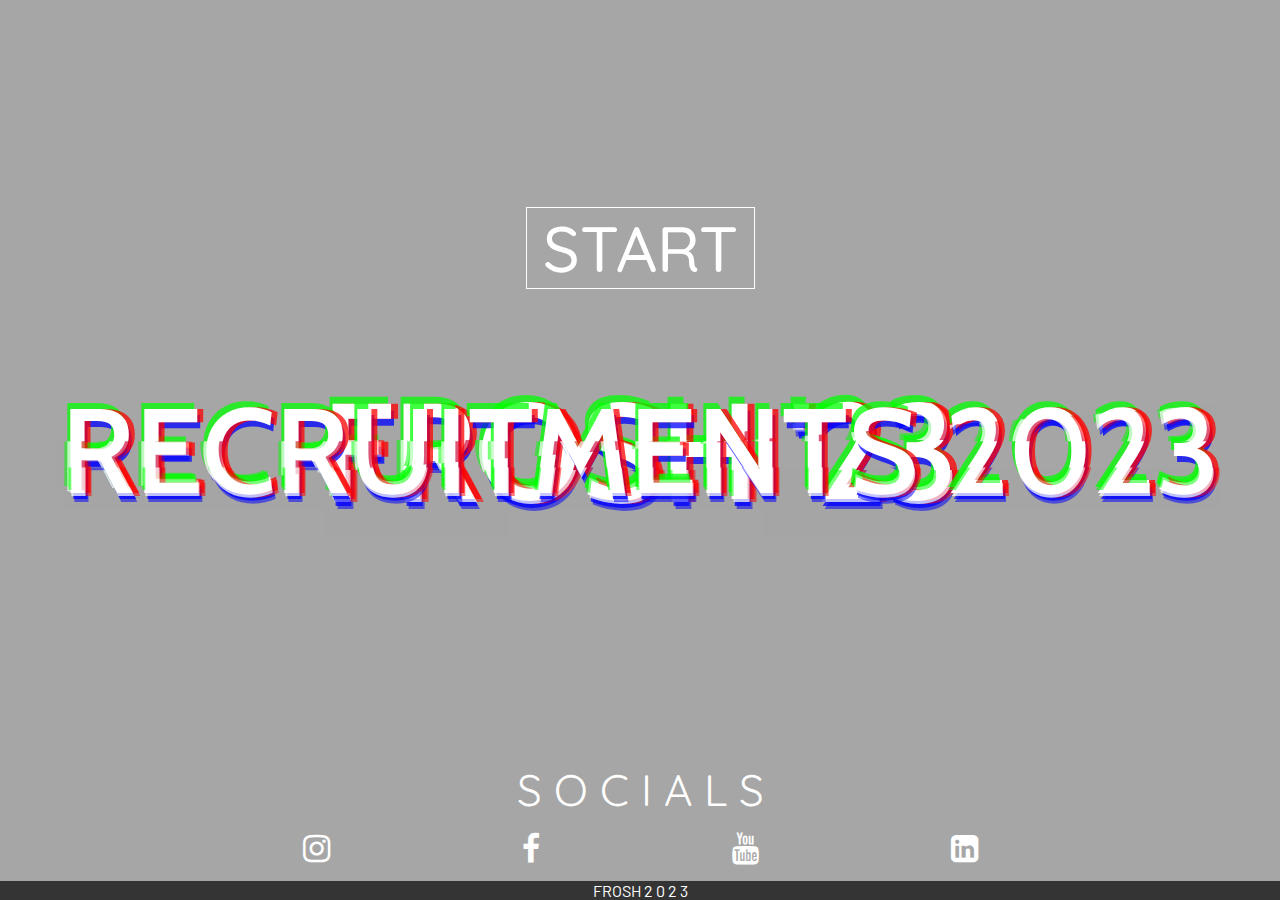
==== index.html @ 2f106802 "first commit" ====
<!DOCTYPE html>
<html lang="en">

<head>
    <meta charset="UTF-8">
    <meta http-equiv="X-UA-Compatible" content="IE=edge">
    <meta name="viewport" content="width=device-width, initial-scale=1.0">
    <title>FROSH Home</title>
    <link rel="stylesheet" href="./styles/style.css">
    <link rel="stylesheet" href="https://stackpath.bootstrapcdn.com/font-awesome/4.7.0/css/font-awesome.min.css">
    <link rel="preconnect" href="https://fonts.googleapis.com">
    <link rel="preconnect" href="https://fonts.gstatic.com" crossorigin>
    <link href="https://fonts.googleapis.com/css2?family=Anton&display=swap" rel="stylesheet">


    <link rel="preconnect" href="https://fonts.googleapis.com">
    <link rel="preconnect" href="https://fonts.gstatic.com" crossorigin>
    <link href="https://fonts.googleapis.com/css2?family=Quicksand:wght@300&display=swap" rel="stylesheet">
    <link rel="preconnect" href="https://fonts.googleapis.com">
    <link rel="preconnect" href="https://fonts.gstatic.com" crossorigin>
    <link href="https://fonts.googleapis.com/css2?family=Barlow:wght@700&display=swap" rel="stylesheet">
    <link rel="preconnect" href="https://fonts.googleapis.com">
    <link rel="preconnect" href="https://fonts.gstatic.com" crossorigin>
    <link href="https://fonts.googleapis.com/css2?family=Cabin:wght@600&family=Overpass:wght@300&display=swap"
        rel="stylesheet">
</head>

<body>
    <!-- <iframe src="assets/glitch_audio.mp3" allow="autoplay" id="audio" style="display: none"></iframe> -->
    <!-- <audio autoplay loop id="sound">
        <source src="assets/glitch_audio.mp3" type="audio/mp3">
    </audio> -->
    <div class="bg">
        <video class="bgvideo" autoplay muted loop playsinline>
            <source src="./assets/glitch_final.mp4" type="video/mp4">
        </video>

    </div>
    <div class="center">
        <div class="glchtxt">
            <h1 class="txtefft" id="first"><span aria-hidden="true">FROSH '23</span>FROSH '23<span aria-hidden="true">FROSH
                    '23</span></h1>
        </div>
        <div class="glchtxt">
            <h1 class="txtefft" id="second"><span aria-hidden="true">RECRUITMENTS 2023</span>RECRUITMENTS 2023<span
                    aria-hidden="true">RECRUITMENTS 2023</span></h1>
        </div>
        <div class="start">
            <a href="./personal.html" class="startlink">START</a>
        </div>
    </div>
    <footer>
        <div class="footer-content">
            <h3>S O C I A L S</h3>
            <ul class="socials">
                <li><a href="https://www.instagram.com/froshtiet/"><i class="fa fa-instagram"></i></a></li>
                <li><a href="https://www.facebook.com/froshtiet/"><i class="fa fa-facebook"></i></a></li>
                <li><a href="https://www.youtube.com/c/froshtiet/about"><i class="fa fa-youtube"></i></a></li>
                <li><a href="https://in.linkedin.com/company/frosh-tiet"><i class="fa fa-linkedin-square"></i></a></li>
            </ul>
        </div>
        <div class="footer-bottom">
            <p>FROSH   2 0 2 3</p>
        </div>
    </footer>
</body>

</html>
---- styles/style.css ----
* {
    margin: 0;
    padding: 0;
    box-sizing: border-box;
}

html{
    overflow: hidden;
}
.bg {
    width: 100%;
    height: 100vh;
    background: rgba(0, 0, 0, 0.35);
    position: relative;
    padding: 0;
    display: flex;
    align-items: center;
    justify-content: center;
    overflow: hidden;
}

.bgvideo {
    position: absolute;
    top: 50%;
    left: 50%;
    transform: translate(-50%, -50%);
    min-width: 100%;
    min-height: 100%;
    z-index: -1;
}

.glchtxt {
    min-height: 100vh;
    min-width: 100%;
    display: grid;
    place-items: center;
    position: absolute;
    top: 0;
    left: 0;
}

.txtefft {
    /* font-family: 'Barlow', sans-serif; */
    font-family: 'Cabin', sans-serif;
    /* font-family: 'Overpass', sans-serif; */
    font-weight: 600;
    color: rgb(255, 255, 255);
    text-transform: uppercase;
    /* background-color: black; */

    text-shadow: 0.05em 0 0 rgba(255, 0, 0, 0.75), -0.025em -0.05em 0 rgba(0, 255, 0, 0.75), 0.025em 0.05em 0 rgba(0, 0, 255, 0.75);

    animation: glitch 500ms infinite;
    position: relative;
}

.txtefft span {
    position: absolute;
    top: 0;
    left: 0;
}

.txtefft span:first-child {
    animation: glitch 650ms infinite;
    clip-path: polygon(0 80%, 100% 20%, 100% 45%, 0 45%);
    transform: translate(-0.025em, -0.0125em);
    opacity: 0.7;
}

.txtefft span:last-child {
    animation: glitch 375ms infinite;
    clip-path: polygon(0 60%, 100% 60%, 100% 100%, 0 100%);
    transform: translate(0.0125em, 0.025em);
    opacity: 0.7;
}

#first {
    /* transform: translateY(-0.25em); */
    font-size: 10.5em;
    animation: fade_out 5s infinite;
}

#second {
    /* transform: translateY(1.25em); */
    font-size: 9em;
    animation: fade_in 5s infinite;
}

@keyframes glitch {
    0% {
        text-shadow: 0.05em 0 0 rgba(255, 0, 0, 0.75), -0.025em -0.05em 0 rgba(0, 255, 0, 0.75), 0.025em 0.05em 0 rgba(0, 0, 255, 0.75);
    }

    14% {
        text-shadow: 0.05em 0 0 rgba(255, 0, 0, 0.75), -0.025em -0.05em 0 rgba(0, 255, 0, 0.75), 0.025em 0.05em 0 rgba(0, 0, 255, 0.75);
    }

    15% {
        text-shadow: -0.05em -0.025em 0 rgba(255, 0, 0, 0.75), 0.025em 0.025em 0 rgba(0, 255, 0, 0.75), -0.05em -0.05em 0 rgba(0, 0, 255, 0.75);
    }

    49% {
        text-shadow: -0.05em -0.025em 0 rgba(255, 0, 0, 0.75), 0.025em 0.025em 0 rgba(0, 255, 0, 0.75), -0.05em -0.05em 0 rgba(0, 0, 255, 0.75);
    }

    50% {
        text-shadow: 0.025em 0.05em 0 rgba(255, 0, 0, 0.75), 0.05em 0 0 rgba(0, 255, 0, 0.75), 0 -0.05em 0 rgba(0, 0, 255, 0.75);
    }

    99% {
        text-shadow: 0.025em 0.05em 0 rgba(255, 0, 0, 0.75), 0.05em 0 0 rgba(0, 255, 0, 0.75), 0 -0.05em 0 rgba(0, 0, 255, 0.75);
    }

    100% {
        text-shadow: -0.025em 0 0 rgba(255, 0, 0, 0.75), -0.025em -0.025em 0 rgba(0, 255, 0, 0.75), -0.025em -0.05em 0 rgba(0, 0, 255, 0.75);
    }
}

@keyframes fade_out {
    0% {
        opacity: 1;
    }

    50% {
        opacity: 1;
    }

    51% {
        opacity: 0;
    }

    100% {
        opacity: 0;
    }

}

@keyframes fade_in {
    0% {
        opacity: 0;
    }

    50% {
        opacity: 0;
    }

    51% {
        opacity: 1;
    }

    100% {
        opacity: 1;
    }

}

@media (prefers-reduced-motion: reduce) {

    *,
    ::before,
    ::after {
        animation-delay: -1ms !important;
        animation-duration: 1ms !important;
        animation-iteration-count: 1 !important;
        background-attachment: initial !important;
        scroll-behavior: auto !important;
        transition-duration: 0s !important;
        transition-delay: 0s !important;
    }
}

.start {
    color: #fff;
    min-height: 55%;
    min-width: 100%;
    display: grid;
    place-items: center;
    position: absolute;
    top: 0;
    left: 0;
    /* transform: translateY(10em); */
    font-size: 5em;
}

.startlink {
    text-decoration: none;
    color: #fff;
    font-family: 'Quicksand', sans-serif;
    font-weight: 500;
    font-size: 1em;
    border: 1px solid white;
    padding-left: 0.25em;
    padding-right: 0.25em;
}

footer {
    position: absolute;
    bottom: 0;
    left: 0;
    right: 0;
    background: #11111100;
    height: auto;
    width: 100vw;
    font-family: 'Quicksand', sans-serif;
    padding-top: 0.25em;
    color: #fff;
}

.footer-content h3 {
    font-size: 2.75em;
    font-weight: 400;
    text-transform: capitalize;
    place-items: center;
    display: grid;
    place-items: center;
}

.socials {
    list-style: none;
    display: flex;
    align-items: center;
    justify-content: center;
    /* margin: 1rem 0 3rem 0; */
}

.socials a {
    text-decoration: none;
    color: #fff;
}

.socials a i {
    font-size: 2em;
    transition: color .4s ease;
    padding-left: 3em;
    padding-right: 3em;
    padding-bottom: 0.5em;
    padding-top: 0.5em;

}

.socials a:hover i {
    color: rgb(188, 4, 41);
}

.footer-bottom {
    background: #000000af;
    width: 100vw;
    text-align: center;
    font-family: 'Barlow', sans-serif;
}


.center {
    display: flex;
    flex-direction: column;
}

@keyframes glitch {
    0% {
        text-shadow: 0.05em 0 0 rgba(255, 0, 0, 0.75), -0.025em -0.05em 0 rgba(0, 255, 0, 0.75), 0.025em 0.05em 0 rgba(0, 0, 255, 0.75);
    }

    14% {
        text-shadow: 0.05em 0 0 rgba(255, 0, 0, 0.75), -0.025em -0.05em 0 rgba(0, 255, 0, 0.75), 0.025em 0.05em 0 rgba(0, 0, 255, 0.75);
    }

    15% {
        text-shadow: -0.05em -0.025em 0 rgba(255, 0, 0, 0.75), 0.025em 0.025em 0 rgba(0, 255, 0, 0.75), -0.05em -0.05em 0 rgba(0, 0, 255, 0.75);
    }

    49% {
        text-shadow: -0.05em -0.025em 0 rgba(255, 0, 0, 0.75), 0.025em 0.025em 0 rgba(0, 255, 0, 0.75), -0.05em -0.05em 0 rgba(0, 0, 255, 0.75);
    }

    50% {
        text-shadow: 0.025em 0.05em 0 rgba(255, 0, 0, 0.75), 0.05em 0 0 rgba(0, 255, 0, 0.75), 0 -0.05em 0 rgba(0, 0, 255, 0.75);
    }

    99% {
        text-shadow: 0.025em 0.05em 0 rgba(255, 0, 0, 0.75), 0.05em 0 0 rgba(0, 255, 0, 0.75), 0 -0.05em 0 rgba(0, 0, 255, 0.75);
    }

    100% {
        text-shadow: -0.025em 0 0 rgba(255, 0, 0, 0.75), -0.025em -0.025em 0 rgba(0, 255, 0, 0.75), -0.025em -0.05em 0 rgba(0, 0, 255, 0.75);
    }
}

@keyframes fade_out {
    0% {
        opacity: 1;
    }

    50% {
        opacity: 1;
    }

    51% {
        opacity: 0;
    }

    100% {
        opacity: 0;
    }

}

@keyframes fade_in {
    0% {
        opacity: 0;
    }

    50% {
        opacity: 0;
    }

    51% {
        opacity: 1;
    }

    100% {
        opacity: 1;
    }

}

/* @media (prefers-reduced-motion: reduce) {

    *,
    ::before,
    ::after {
        animation-delay: -1ms !important;
        animation-duration: 1ms !important;
        animation-iteration-count: 1 !important;
        background-attachment: initial !important;
        scroll-behavior: auto !important;
        transition-duration: 0s !important;
        transition-delay: 0s !important;
    }
} */

@media(max-width:1450px) {
    #first {
        font-size: 8.5em;
    }

    #second {
        font-size: 7.5em;
    }

    .start {
        font-size: 4em;
    }

}

@media(max-width:1250px) {
    #first {
        font-size: 7.5em;
    }

    #second {
        font-size: 6em;
    }

}

@media(max-width:930px) {
    #first {
        font-size: 7.5em;
    }

    #second {
        font-size: 5em;
    }

    .socials a i {
        padding-left: 2em;
        padding-right: 2em;
    }
}

@media(max-width:775px) {
    #first {
        font-size: 7.5em;
    }

    #second {
        font-size: 4.5em;
    }

}

@media(max-width:700px) {
    #first {
        font-size: 6.5em;
    }

    #second {
        font-size: 3.5em;
    }

}

@media(max-width:630px) {
    #first {
        font-size: 6.5em;
    }

    #second {
        font-size: 3.5em;
    }

    .socials a i {
        padding-left: 1.5em;
        padding-right: 1.5em;
    }

}

@media(max-width:550px) {
    #first {
        font-size: 5.5em;
    }

    #second {
        font-size: 3em;
    }

    .socials a i {
        font-size: 1.5em;
    }

    .footer-content h3 {
        font-size: 2em;
    }
}

@media(max-width:470px) {
    #first {
        font-size: 5em;
    }

    #second {
        font-size: 2.5em;
    }

    .start {
        font-size: 3.5em;
    }
}

@media(max-width:390px) {
    #first {
        font-size: 4.5em;
    }

    #second {
        font-size: 2em;
    }

    .start {
        font-size: 3em;
    }
}

@media(max-width:350px) {
    #first {
        font-size: 4.5em;
    }

    #second {
        font-size: 2em;
    }

    .start {
        font-size: 3em;
    }

    .socials a i {
        padding-left: 1.15em;
        padding-right: 1.15em;
    }
}

@media(max-width:300px) {
    #first {
        font-size: 3.5em;
    }

    #second {
        font-size: 1.5em;
    }

    .start {
        font-size: 2.5em;
    }

    .socials a i {
        padding-left: 1em;
        padding-right: 1em;
    }
}
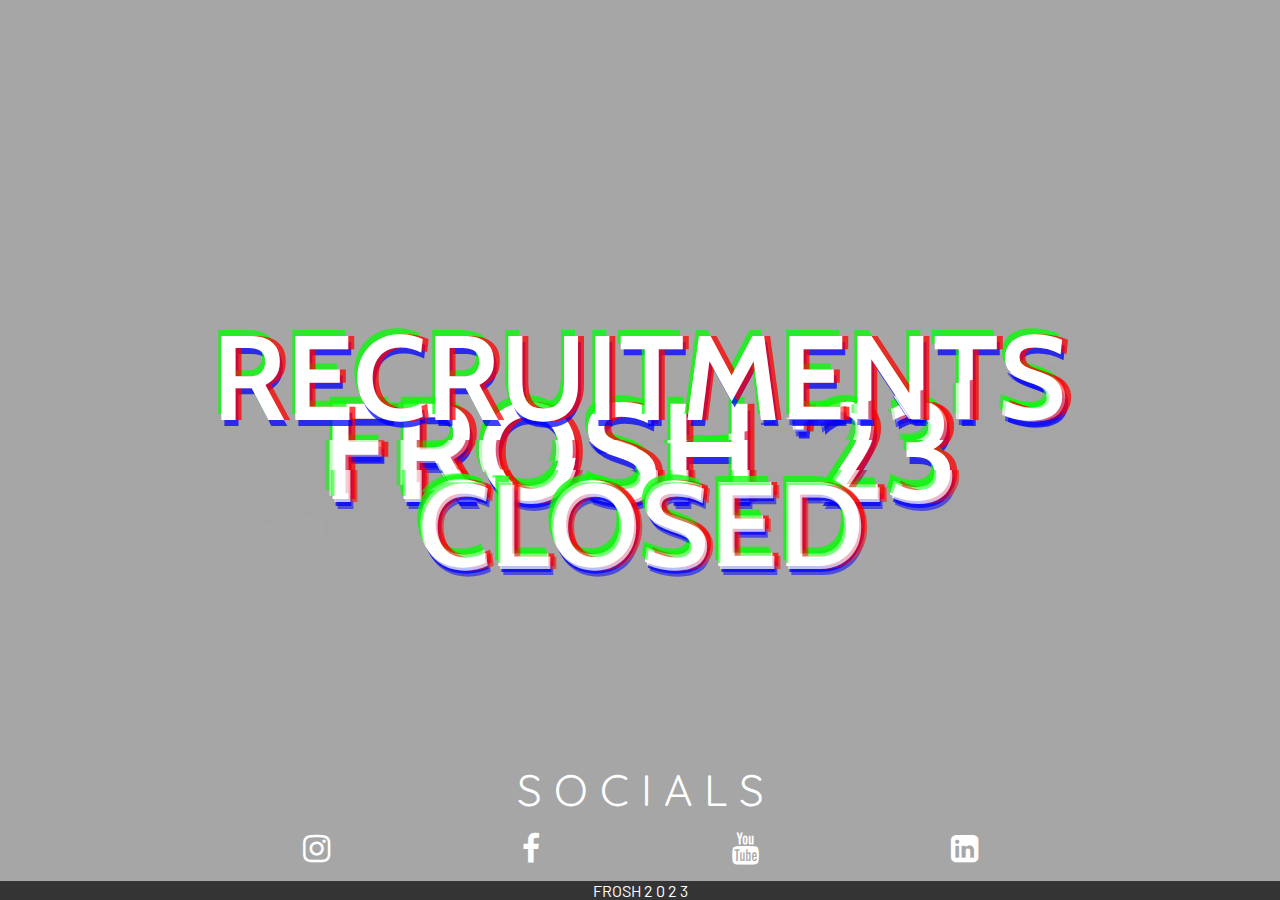
==== commit 488fad4c: "closed" ====
--- a/index.html
+++ b/index.html
@@ -42,12 +42,12 @@
                     '23</span></h1>
         </div>
         <div class="glchtxt">
-            <h1 class="txtefft" id="second"><span aria-hidden="true">RECRUITMENTS 2023</span>RECRUITMENTS 2023<span
-                    aria-hidden="true">RECRUITMENTS 2023</span></h1>
+            <h1 class="txtefft" id="second"><span aria-hidden="true">RECRUITMENTS <div>CLOSED</div></span>RECRUITMENTS <div>CLOSED</div><span
+                    aria-hidden="true">RECRUITMENTS <div>CLOSED</div></span></h1>
         </div>
-        <div class="start">
+        <!-- <div class="start">
             <a href="./personal.html" class="startlink">START</a>
-        </div>
+        </div> -->
     </div>
     <footer>
         <div class="footer-content">
--- a/styles/style.css
+++ b/styles/style.css
@@ -499,4 +499,8 @@
         padding-left: 1em;
         padding-right: 1em;
     }
+}
+
+div{
+    text-align: center;
 }